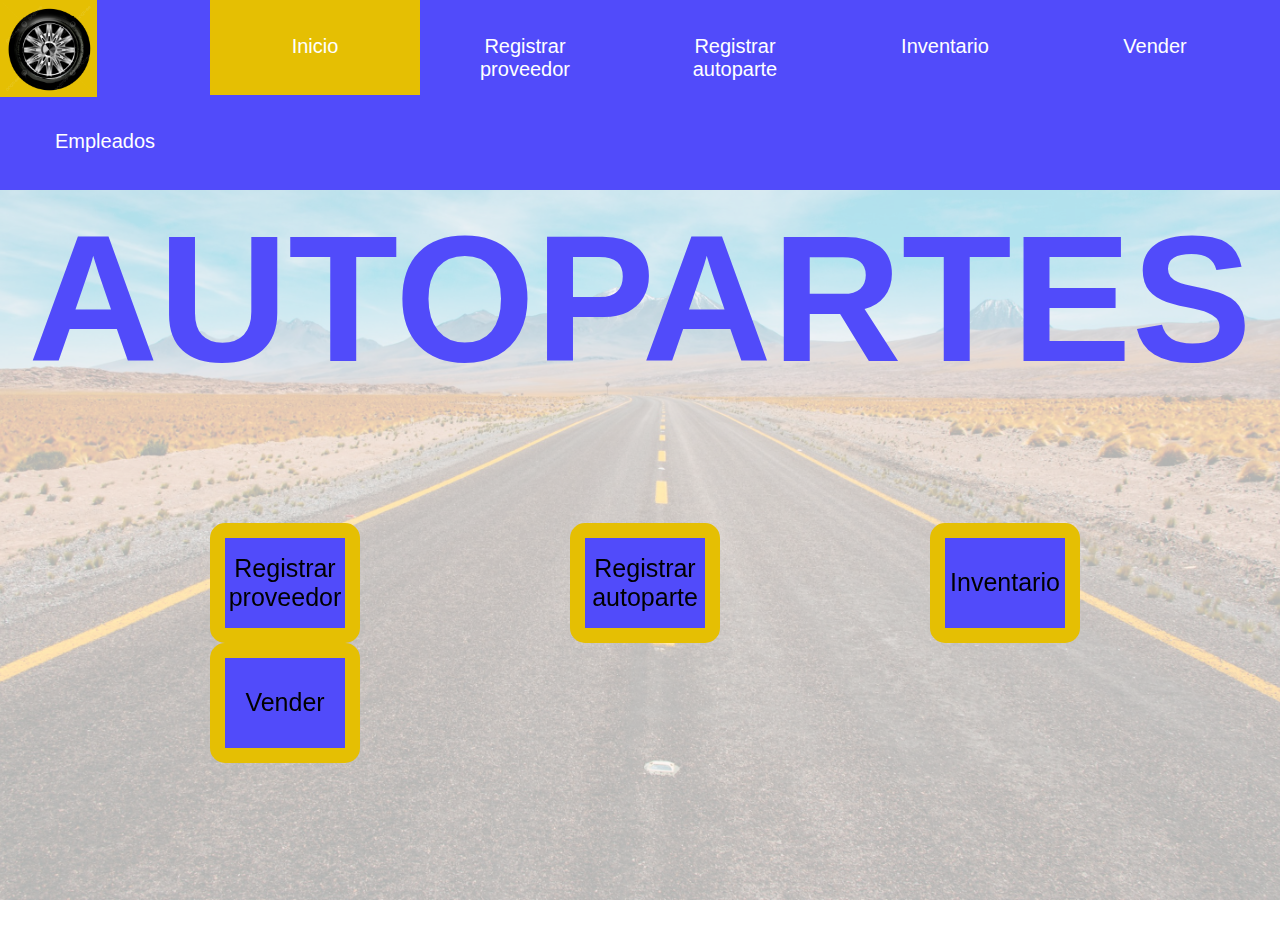
==== index.html @ 2227bacc "paginas de inicio, registrar proveedor, registrar autoparte, inventario" ====
<!DOCTYPE html>
<html lang="es">
<head>
    <meta charset="UTF-8">
    <meta name="viewport" content="width=device-width, initial-scale=1.0">
    <title>Inicio</title>
    <link href="/estilos/estilos.css" rel="stylesheet"/><!--hoja de estilos principal-->
    <link href="/estilos/estilosInicio.css" rel="stylesheet"/>
    <link href="/imagenes/icono_llanta.jpg" rel="icon"/>
</head>
<body>
    <nav class="barra-navegacion"><!--Links hacia otras páginas-->
        <ul>
            <li><img src="/imagenes/icono_llanta.jpg" alt="llanta" class="icono-llanta"></li> 
            <li class="boton-amarillo"><a href="#">Inicio</a></li><!--la clase "boton_amarillo" es en la página en la que se encuentra-->
            <li><a href="/registrarProveedor.html">Registrar proveedor</a></li>
            <li><a href="/registrarAutoparte.html">Registrar autoparte</a></li>
            <li><a href="/inventario.html">Inventario</a></li>
            <li><a href="/vender.html">Vender</a></li>
            <li><a href="/empleados.html">Empleados</a></li>
        </ul>
    </nav>

    <main><!--Esto va a cambiar en cada página-->
        <h1 class="titulo">AUTOPARTES</h1>
    </main>

    <section>
        <div class="caja-enlace"><!--enlaces-->
            <a href="/registrarProveedor.html">Registrar proveedor</a>
        </div>
        <div class="caja-enlace">
            <a href="/registrarAutoparte.html">Registrar autoparte</a>
        </div>
        <div class="caja-enlace">
            <a href="/inventario.html">Inventario</a>
        </div>
        <div class="caja-enlace">
            <a href="/vender.html">Vender</a>
        </div>
    </section>
</body>
</html>
---- estilos/estilos.css ----
*{
    box-sizing: border-box;
    caret-color: transparent;
}

html, body {
    height: 100%;
}

body{
    overflow-y: auto;
    margin: 0;
    padding: 0;
    height: 100vh;
    position: relative;
    --color-principal: #514BFA;/*color principal*/
    --color-secundario: #e5bf03;/*color secundario*/
}

body::before {
    content: "";
    position: fixed;
    top: 0;
    left: 0;
    width: 100%;
    height: 100%;
    background-image: url("/imagenes/carretera_fondo.jpg");
    background-attachment: fixed;
    background-size: cover;
    background-position: center;
    background-repeat: no-repeat;
    opacity: 0.3;  
    z-index: -10;  /*Envía la imagen detrás del contenido*/
}
.icono-llanta{
    height: 97px;
    background-color: #E5BF03;
}

.barra-navegacion{
    position: fixed;
    top:0; 
    width: 100%;
    z-index: 10000;
}

.barra-navegacion ul{
    list-style-type: none;
    background-color: var(--color-principal);/*color principal*/
    overflow: hidden;
    margin: 0;
    padding: 0;
}
.barra-navegacion ul li{
    float:  left;/*Acomodar horizontalmente*/
    font-family: Arial, Helvetica, sans-serif;
    font-size: 20px;
    width: 210px;
    height: 95px;
}

.boton-amarillo{
    background-color: var(--color-secundario);/*color secundario*/
}

.barra-navegacion ul li a{/*Links dentro de la lista*/
    display: block;
    color: white;
    text-align: center;
    padding: 35px 40px 40px 40px;
    text-decoration: none;
}
.barra-navegacion ul li a:hover{
    background-color: #e1e1dfcc;
    color:black;
}

.titulo{
    padding-top: 25px;
    margin-top: 25px;
}
---- estilos/estilosInicio.css ----
.titulo{
    color:var(--color-principal);
    font-family: Arial, Helvetica, sans-serif;
    font-size: 180px;
    text-align: center;
    padding-top: 170px;
}

.caja-enlace{
    box-sizing: border-box;
    border: 15px solid var(--color-secundario);
    border-radius: 15px;
    background-color: var(--color-principal);
    display: flex;
    width: 150px;
    height: 120px;
    margin: 0 auto;
    justify-content: center;/*centra horizontalmente*/
    align-items: center;/*centra verticalmente*/
    text-align: center;
    font-size: 25px;
    font-family: Arial, Helvetica, sans-serif;
    float: left;
    margin-left: 210px;
}

.caja-enlace a{
    text-decoration: none;
    color:black;
}
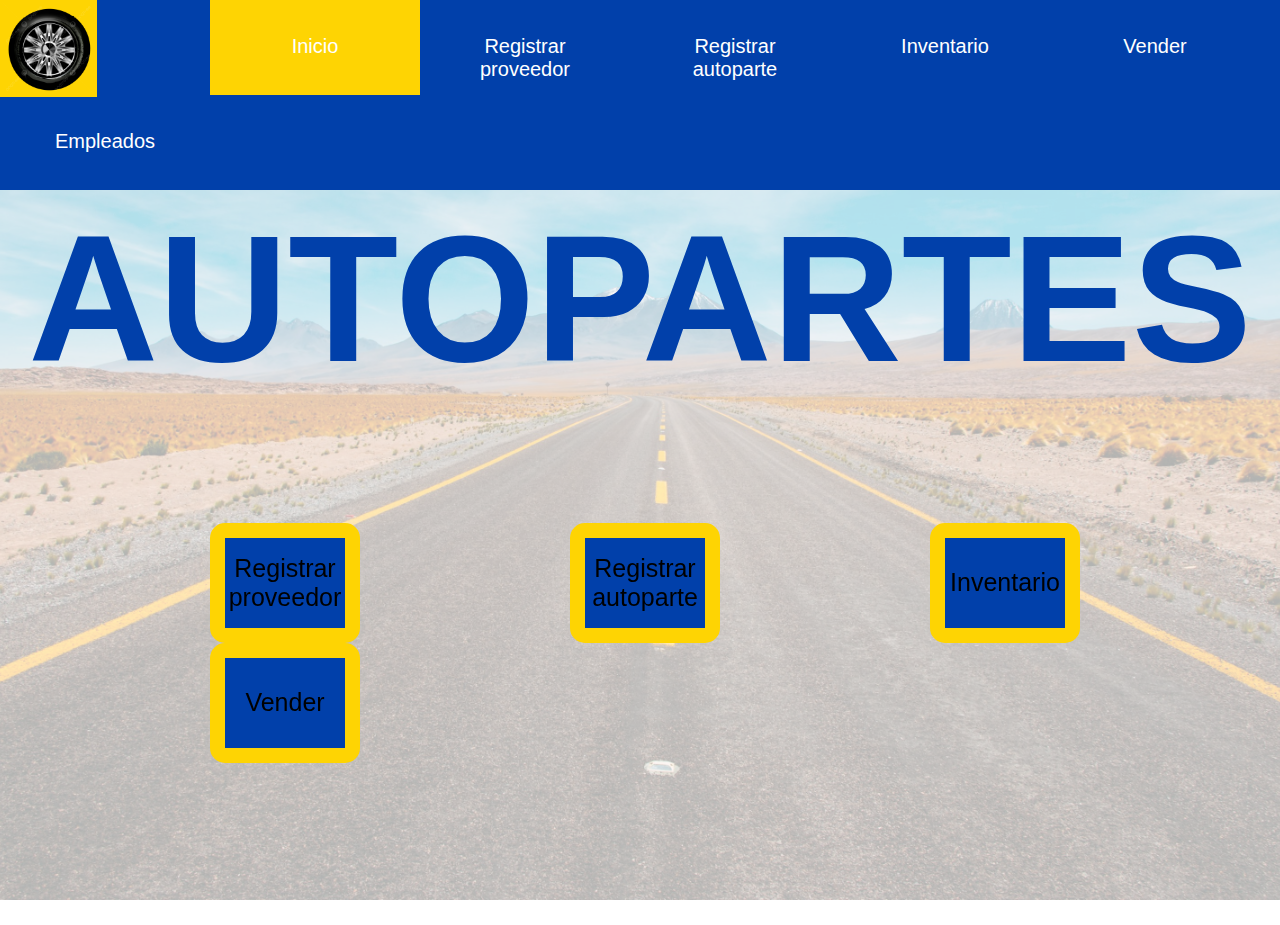
==== commit f6ab70b1: "agregué un boton para registrar nuevo empleado, cambie el nombre de empleados a registrar-empleado" ====
--- a/index.html
+++ b/index.html
@@ -17,7 +17,7 @@
             <li><a href="/registrarAutoparte.html">Registrar autoparte</a></li>
             <li><a href="/inventario.html">Inventario</a></li>
             <li><a href="/vender.html">Vender</a></li>
-            <li><a href="/empleados.html">Empleados</a></li>
+            <li><a href="/empleados-tabla.html">Empleados</a></li>
         </ul>
     </nav>
 
--- a/estilos/estilos.css
+++ b/estilos/estilos.css
@@ -13,8 +13,8 @@
     padding: 0;
     height: 100vh;
     position: relative;
-    --color-principal: #514BFA;/*color principal*/
-    --color-secundario: #e5bf03;/*color secundario*/
+    --color-principal: #0140AA;/*color principal*/
+    --color-secundario:#FED403;/*color secundario*/
 }
 
 body::before {
@@ -34,7 +34,7 @@
 }
 .icono-llanta{
     height: 97px;
-    background-color: #E5BF03;
+    background-color:#FED403;;
 }
 
 .barra-navegacion{
@@ -80,3 +80,7 @@
     margin-top: 25px;
 }
 
+input{
+    caret-color: black;
+}
+
--- a/estilos/estilosInicio.css
+++ b/estilos/estilosInicio.css
@@ -2,6 +2,13 @@
     color:var(--color-principal);
     font-family: Arial, Helvetica, sans-serif;
     font-size: 180px;
+    text-align: center;
+    padding-top: 170px;
+}
+.subtitulos{
+    color:var(--color-principal);
+    font-family: Arial, Helvetica, sans-serif;
+    font-size: 50px;
     text-align: center;
     padding-top: 170px;
 }
